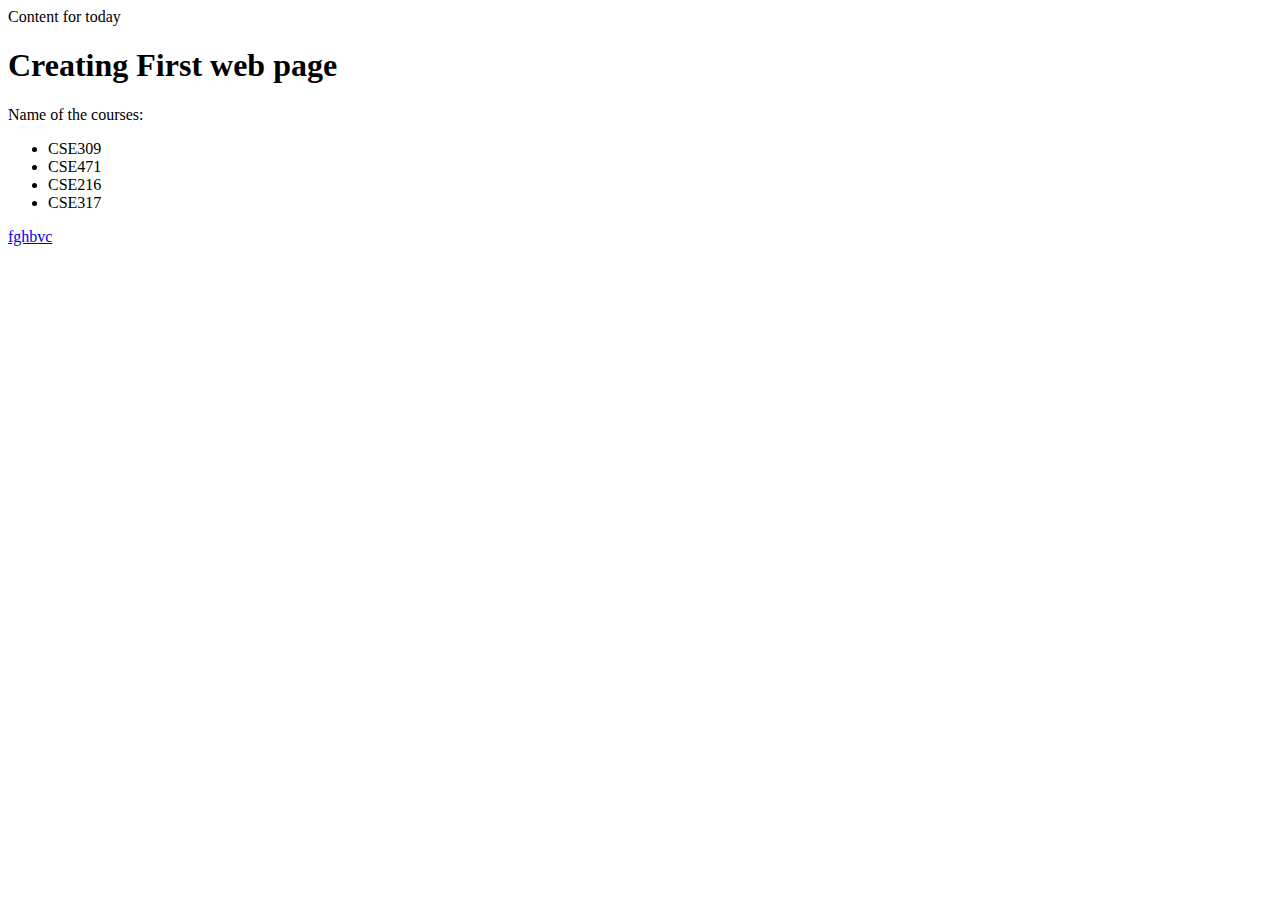
==== classwork/index.html @ 855d39fa "would mistake" ====
<!-- your HTML goes here -->
<html>
    <head>
     <title>This is my first web page</title>
    </head>
    <body>
      <div>Content for today</div>
        <h1>Creating First web page</h1>
         <p>Name of the courses:</p>
          <ul>
              <li>CSE309</li>
              <li>CSE471</li>
              <li>CSE216</li>
              <li>CSE317</li>
          </ul>
    
           <a href="https://classroom.google.com/u/0/c/MjAzMDgyNDgyNTc5/a/MjA1MDAwODY1Nzcx/details">fghbvc</a>
           
    </body>
</html>
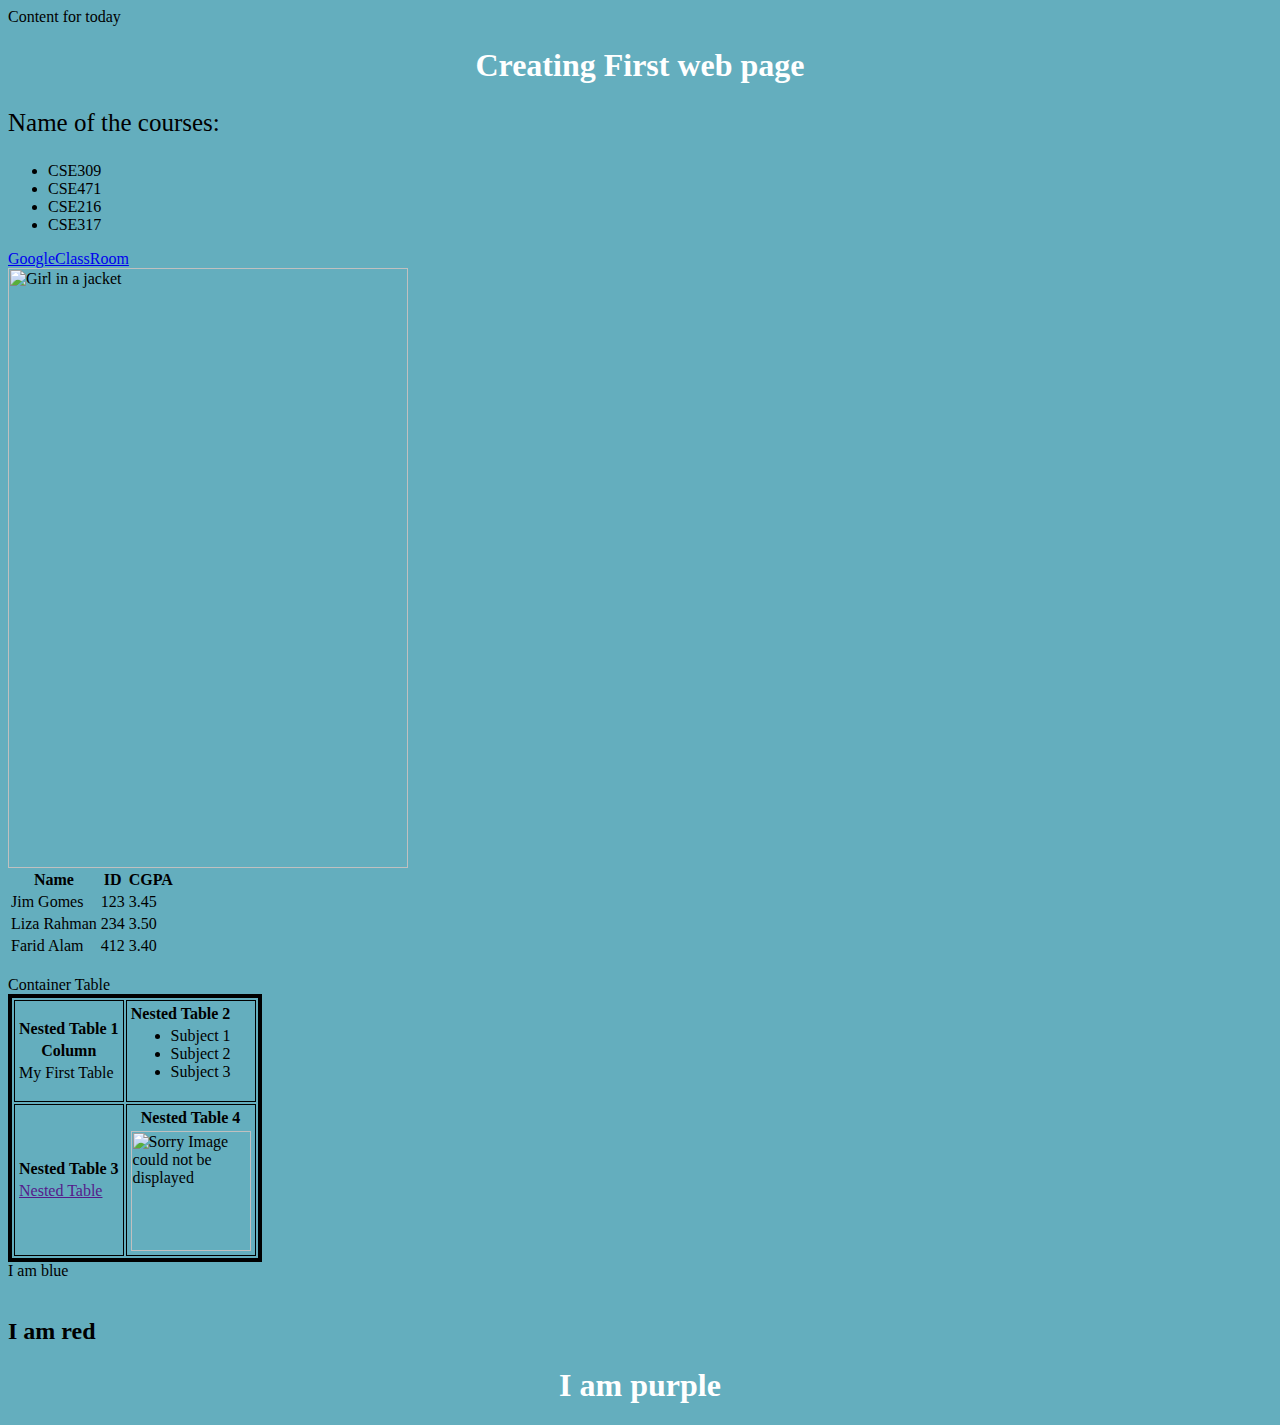
==== commit d387c2a8: "had some issues" ====
--- a/classwork/index.html
+++ b/classwork/index.html
@@ -1,7 +1,21 @@
 <!-- your HTML goes here -->
 <html>
     <head>
+      <style>
+        body {
+  background-color: rgb(100, 174, 190);
+}
+h1 {
+  color: white;
+  text-align: center;
+}
+p {
+  font-family: verdana;
+  font-size: 25px;
+}
+     </style>
      <title>This is my first web page</title>
+     <link href="style.css" rel="stylesheet" type="text/css">
     </head>
     <body>
       <div>Content for today</div>
@@ -13,8 +27,74 @@
               <li>CSE216</li>
               <li>CSE317</li>
           </ul>
-    
-           <a href="https://classroom.google.com/u/0/c/MjAzMDgyNDgyNTc5/a/MjA1MDAwODY1Nzcx/details">fghbvc</a>
-           
-    </body>
+      
+           <a href="https://classroom.google.com/u/0/c/MjAzMDgyNDgyNTc5/a/MjA1MDAwODY1Nzcx/details">
+            GoogleClassRoom</a><br>
+            <img src="img_girl.jpg" alt="Girl in a jacket" width="400" height="600">
+           <table>
+            <tr>
+              <th>Name</th>
+              <th>ID</th>
+              <th>CGPA</th>
+            </tr>
+            <tr>
+              <td>Jim Gomes</td>
+              <td>123</td>
+              <td>3.45</td>
+            </tr>
+            <tr>
+              <td>Liza Rahman</td>
+              <td>234</td>
+              <td>3.50</td>
+            </tr>
+            <tr>
+              <td>Farid Alam</td>
+              <td>412</td>
+              <td>3.40</td>
+            </tr>
+          </table><br>
+          <caption title="Container Table"> Container Table </caption>
+<table border="4px" bordercolor = "black">
+<tr>
+ <td >
+  <table>
+   <tr> <th colspan="2"> Nested Table 1 </th> </tr>
+   <tr> <th> Column </th> </tr>
+   <tr> <td> My First Table </td>
+  </table>
+ </td>
+ <td>
+  <table>
+   <tr> <th> Nested Table 2 </th> </tr>
+    <tr>
+     <td>
+      <ul>
+       <li> Subject 1 </li>
+       <li> Subject 2 </li>
+       <li>Subject 3</li>
+      </ul>
+     </td>
+    </tr>
+  </table> </td> </tr>
+<tr>
+ <td>
+  <table>
+   <tr> <th colspan="2" align="center">Nested Table 3</th> </tr>
+   <tr>
+    <td> <a href=""> Nested Table </a> </td>
+  </table> </td>
+<td>
+<table>
+<tr> <th> Nested Table 4 </th> </tr>
+<tr>
+  <td> <img src="images.png" height="120px" width="120px" alt="Sorry Image could not be displayed"> </td> 
+   </tr> </table>
+  </td>
+</tr>
+</table>
+          <div id = “chapter1”>I am blue</div><br>
+          <h2 class = “redText”>I am red</h2>
+          <h1>I am purple</h1>
+      </body>
+
 </html>--- a/classwork/style.css
+++ b/classwork/style.css
@@ -0,0 +1 @@
+/* Your external CSS styles go here */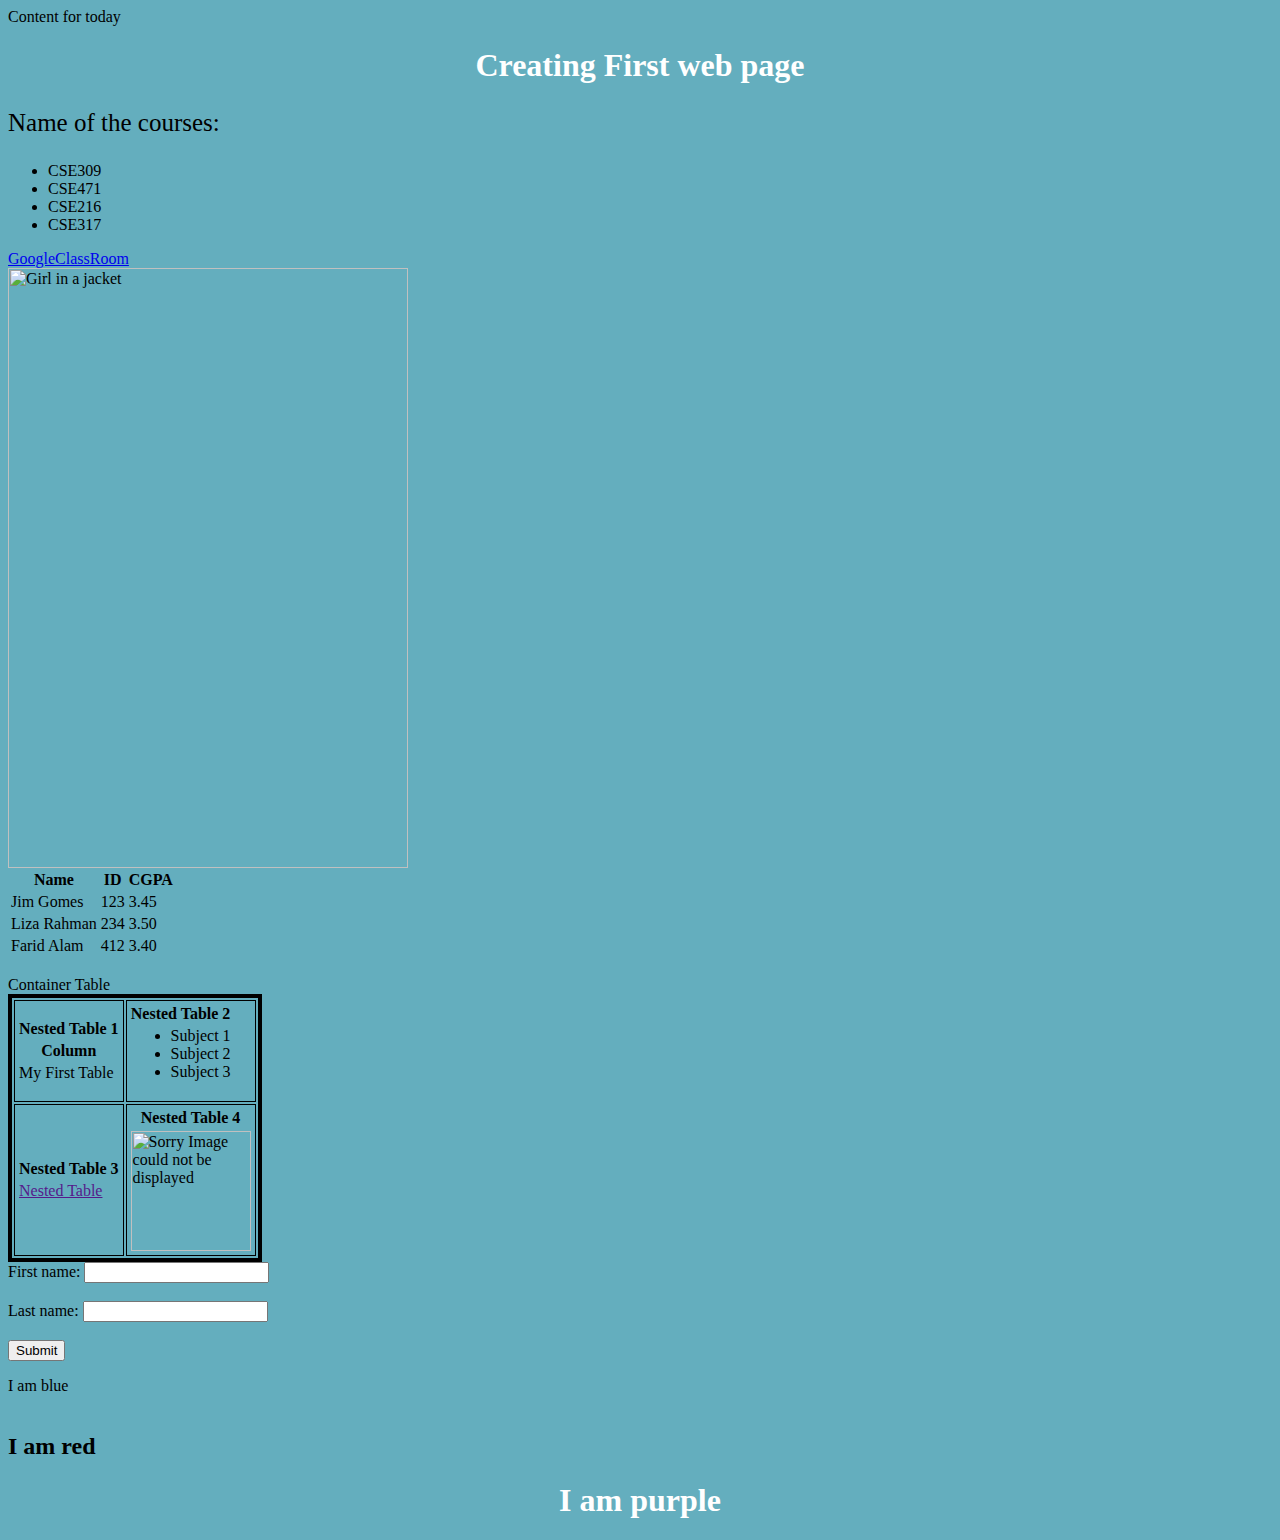
==== commit cdf18e5b: "submit reapetedly" ====
--- a/classwork/index.html
+++ b/classwork/index.html
@@ -92,6 +92,13 @@
   </td>
 </tr>
 </table>
+<form action="/action_page.php">
+  <label for="fname">First name:</label>
+  <input type="text" id="fname" name="fname"><br><br>
+  <label for="lname">Last name:</label>
+  <input type="text" id="lname" name="lname"><br><br>
+  <input type="submit" value="Submit">
+</form>
           <div id = “chapter1”>I am blue</div><br>
           <h2 class = “redText”>I am red</h2>
           <h1>I am purple</h1>
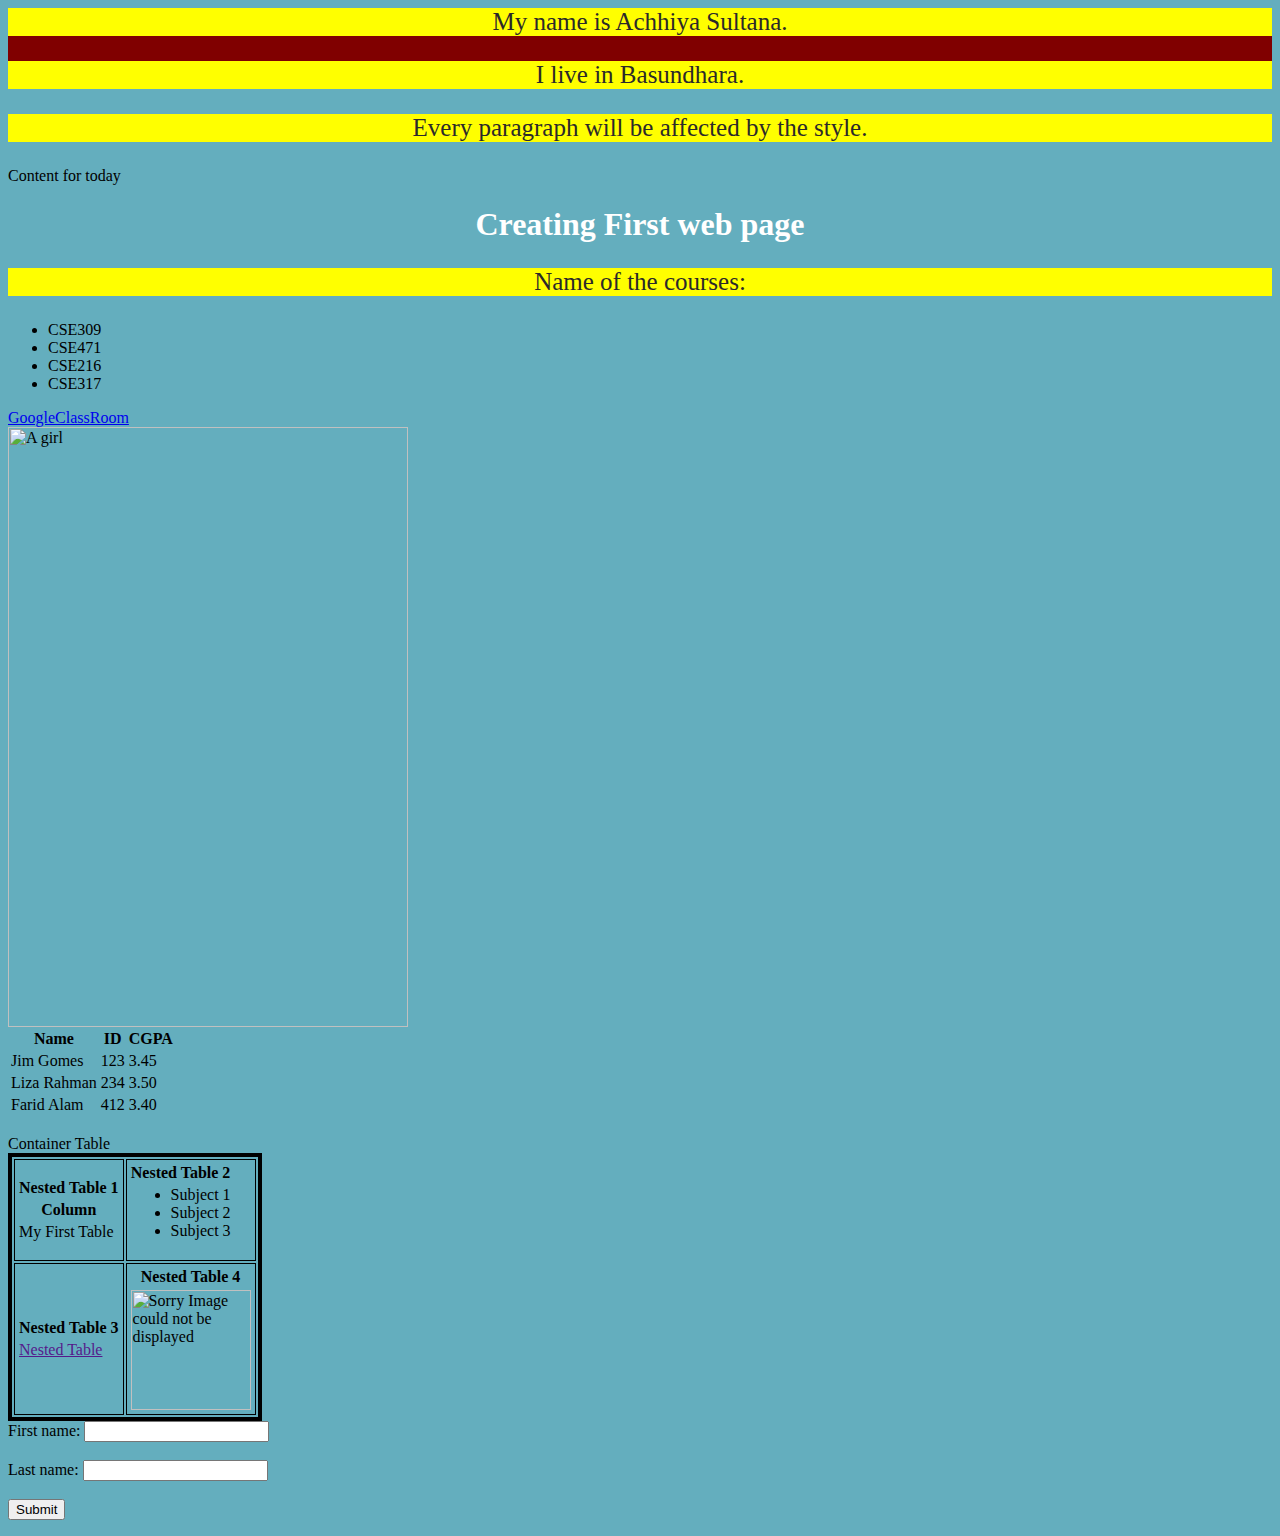
==== commit 5694a8bd: "clear now" ====
--- a/classwork/index.html
+++ b/classwork/index.html
@@ -13,11 +13,27 @@
   font-family: verdana;
   font-size: 25px;
 }
-     </style>
+p {
+  text-align: center;
+  color: rgb(43, 41, 42);
+}
+.intro {
+  background-color: maroon;
+}
+p {
+  background-color: yellow;
+}
      <title>This is my first web page</title>
      <link href="style.css" rel="stylesheet" type="text/css">
+     <link rel="stylesheet" href="responsive.css">
+     </style>
     </head>
     <body>
+      <div class="intro">
+  <p>My name is Achhiya Sultana.</p>
+  <p>I live in Basundhara.</p>
+      </div>
+      <p>Every paragraph will be affected by the style.</p>
       <div>Content for today</div>
         <h1>Creating First web page</h1>
          <p>Name of the courses:</p>
@@ -30,7 +46,7 @@
       
            <a href="https://classroom.google.com/u/0/c/MjAzMDgyNDgyNTc5/a/MjA1MDAwODY1Nzcx/details">
             GoogleClassRoom</a><br>
-            <img src="img_girl.jpg" alt="Girl in a jacket" width="400" height="600">
+            <img src="img_girl.jpg" alt="A girl" width="400" height="600">
            <table>
             <tr>
               <th>Name</th>
@@ -99,9 +115,5 @@
   <input type="text" id="lname" name="lname"><br><br>
   <input type="submit" value="Submit">
 </form>
-          <div id = “chapter1”>I am blue</div><br>
-          <h2 class = “redText”>I am red</h2>
-          <h1>I am purple</h1>
-      </body>
-
+    </body>
 </html>--- a/classwork/style.css
+++ b/classwork/style.css
@@ -1 +1,4 @@
-/* Your external CSS styles go here */+/* Your external CSS styles go here */
+<div id = “chapter1”>I am blue</div><br>
+<h2 class = “redText”>I am red</h2>
+<h1>I am purple</h1>--- a/classwork/responsive.css
+++ b/classwork/responsive.css
@@ -0,0 +1 @@
+/* Your responsive CSS styles go here */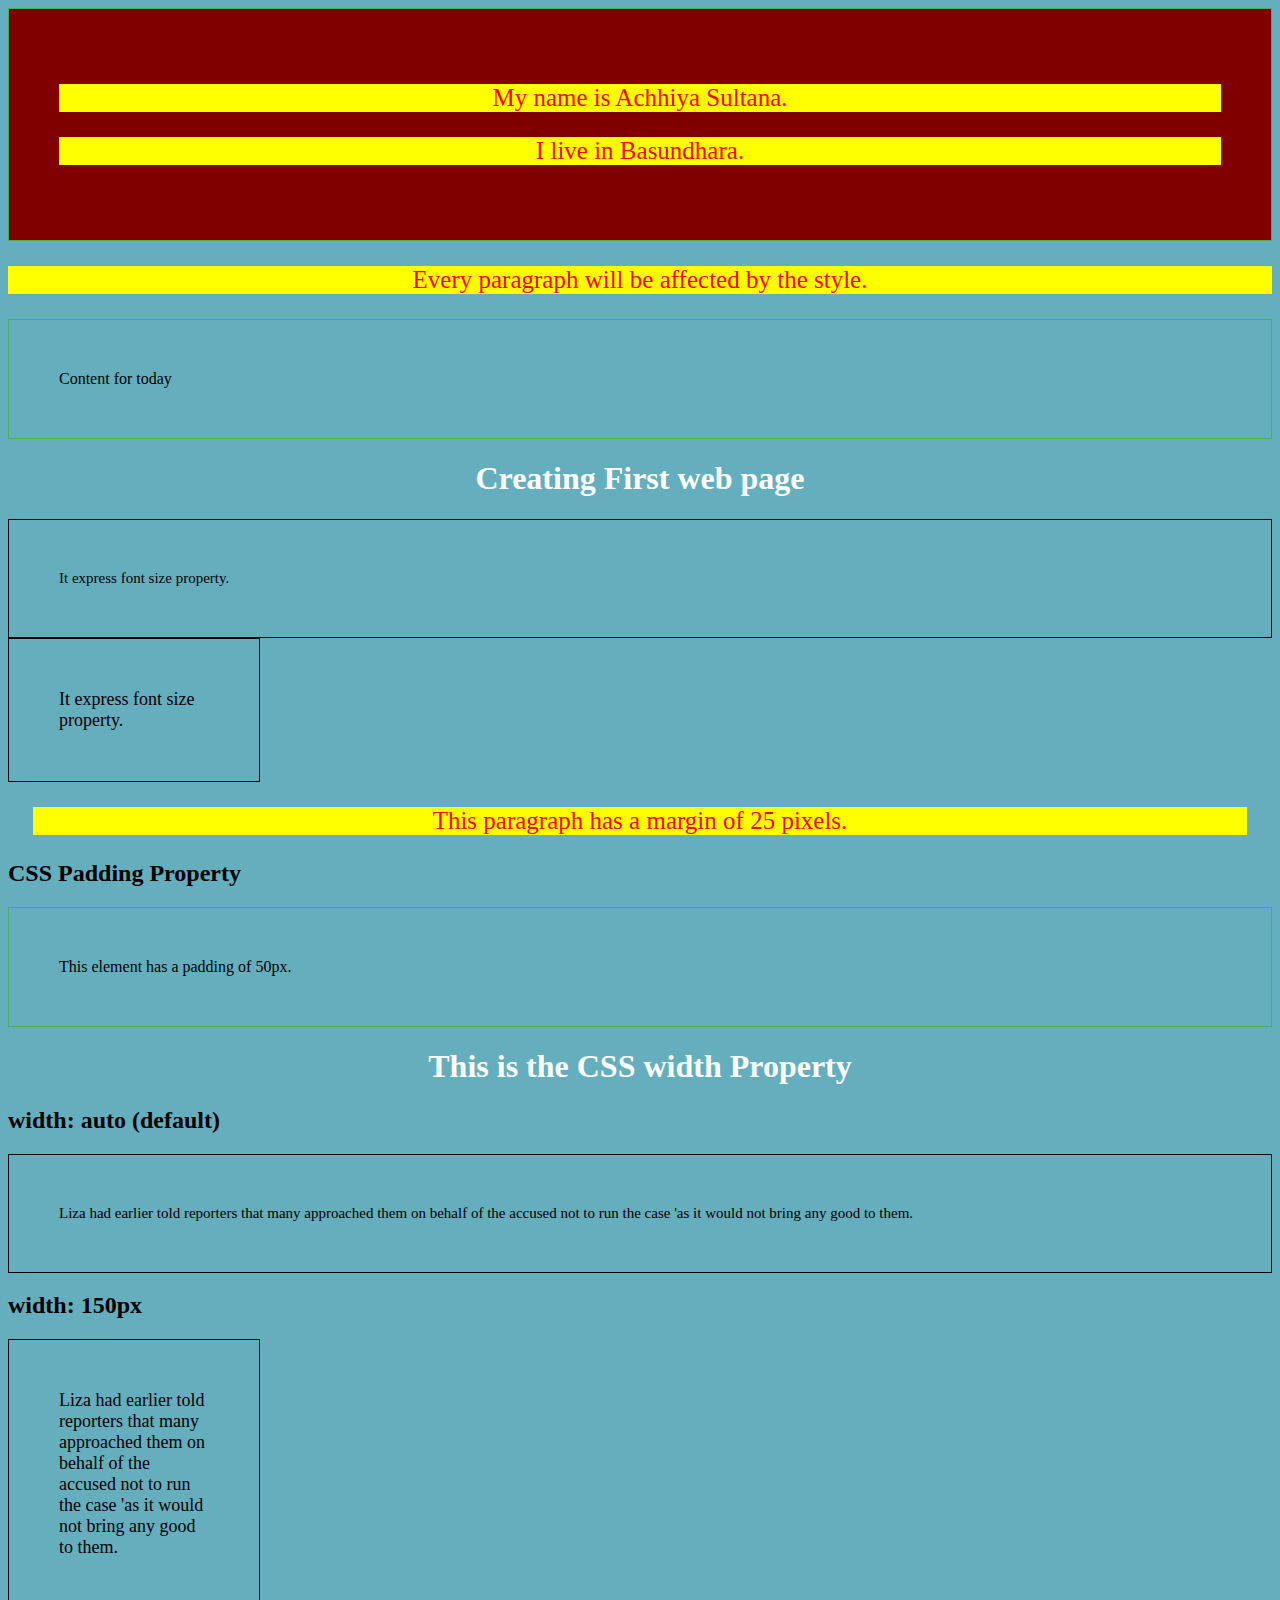
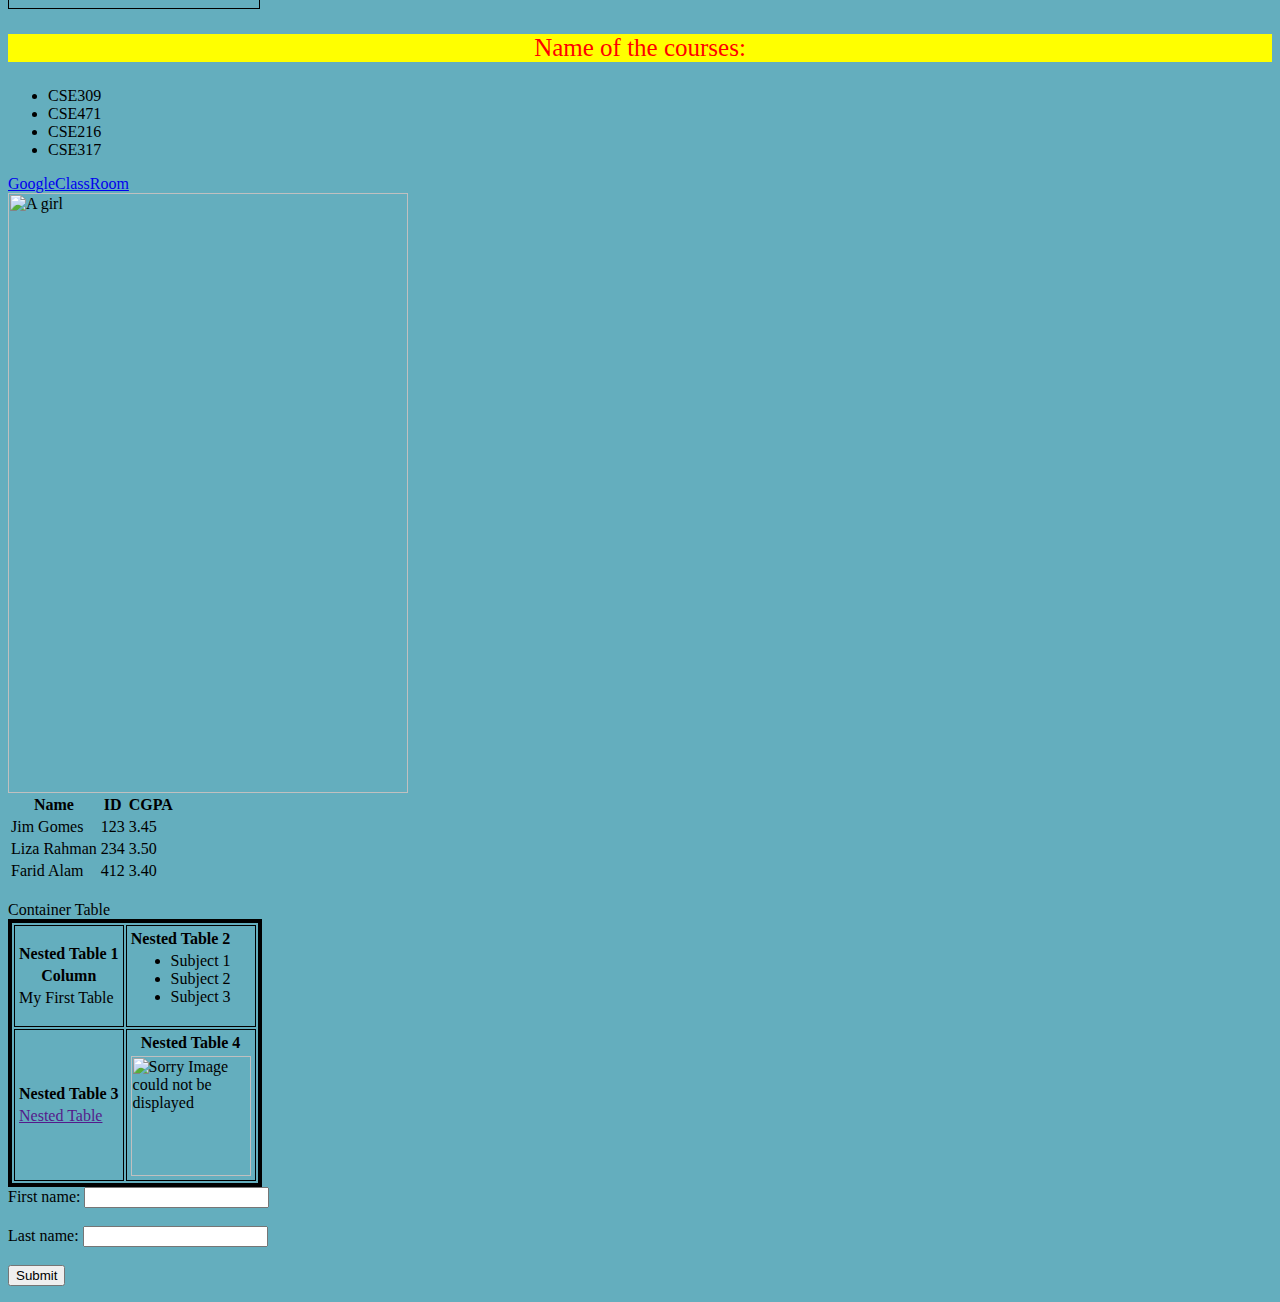
==== commit 23583c9e: "convert" ====
--- a/classwork/index.html
+++ b/classwork/index.html
@@ -15,7 +15,7 @@
 }
 p {
   text-align: center;
-  color: rgb(43, 41, 42);
+  color: rgb(107, 29, 68);
 }
 .intro {
   background-color: maroon;
@@ -23,8 +23,33 @@
 p {
   background-color: yellow;
 }
+div.a {
+  font-size: 15px;
+}
+div.b {
+  font-size: large;
+}
+p {
+  color:red;
+}
+p.ex1 {
+  margin: 25px;
+}
+div {
+  padding: 50px;
+  border: 1px solid #4CAF50;
+}
+div.a {
+  width: auto;
+  border: 1px solid black;
+}
+
+div.b {
+  width: 150px;
+  border: 1px solid black;  
+}
      <title>This is my first web page</title>
-     <link href="style.css" rel="stylesheet" type="text/css">
+     <link rel="stylesheet" href="style.css">
      <link rel="stylesheet" href="responsive.css">
      </style>
     </head>
@@ -36,13 +61,25 @@
       <p>Every paragraph will be affected by the style.</p>
       <div>Content for today</div>
         <h1>Creating First web page</h1>
-         <p>Name of the courses:</p>
-          <ul>
+         <div class="a">It express font size property.</div>
+         <div class="b">It express font size property.</div>
+          <p class="ex1">This paragraph has a margin of 25 pixels.</p>
+         <h2>CSS Padding Property</h2>
+         <div>This element has a padding of 50px.</div>
+          <h1>This is the CSS width Property</h1>
+<h2>width: auto (default)</h2>
+<div class="a">Liza had earlier told reporters that many approached 
+  them on behalf of the accused not to run the case 'as it would not bring any good to them.</div>
+  <h2>width: 150px</h2>
+<div class="b">Liza had earlier told reporters that many approached 
+  them on behalf of the accused not to run the case 'as it would not bring any good to them.</div>
+          <p>Name of the courses:</p>
+           <ul>
               <li>CSE309</li>
               <li>CSE471</li>
               <li>CSE216</li>
               <li>CSE317</li>
-          </ul>
+           </ul>
       
            <a href="https://classroom.google.com/u/0/c/MjAzMDgyNDgyNTc5/a/MjA1MDAwODY1Nzcx/details">
             GoogleClassRoom</a><br>
--- a/classwork/style.css
+++ b/classwork/style.css
@@ -1,4 +1,20 @@
 /* Your external CSS styles go here */
-<div id = “chapter1”>I am blue</div><br>
-<h2 class = “redText”>I am red</h2>
-<h1>I am purple</h1>+.section-one, .section-two {
+    text-align: center;
+    font-size: 32px;
+    padding: 10px;
+    margin: 10px;
+    height: 400px;
+    line-height: 200px;
+    display: inline-block;
+    width: 45%;
+  }
+  
+  .section-one {
+    background-color: yellow;
+  }
+  
+  .section-two {
+    background-color: red;
+  }
+  --- a/classwork/responsive.css
+++ b/classwork/responsive.css
@@ -1 +1,19 @@
-/* Your responsive CSS styles go here */+/* Your responsive CSS styles go here */
+@media (max-width: 575px) {
+    .section-one, .section-two {
+      width: 90%;
+      font-size: 32px;
+    }
+  }
+  
+  @media (max-width: 860px) and (min-width: 576px) {
+    .section-one {
+      width: 30%;
+      font-size: 24px;
+    }
+    .section-two {
+      width: 55%;
+      background-color: green;
+    }
+  }
+  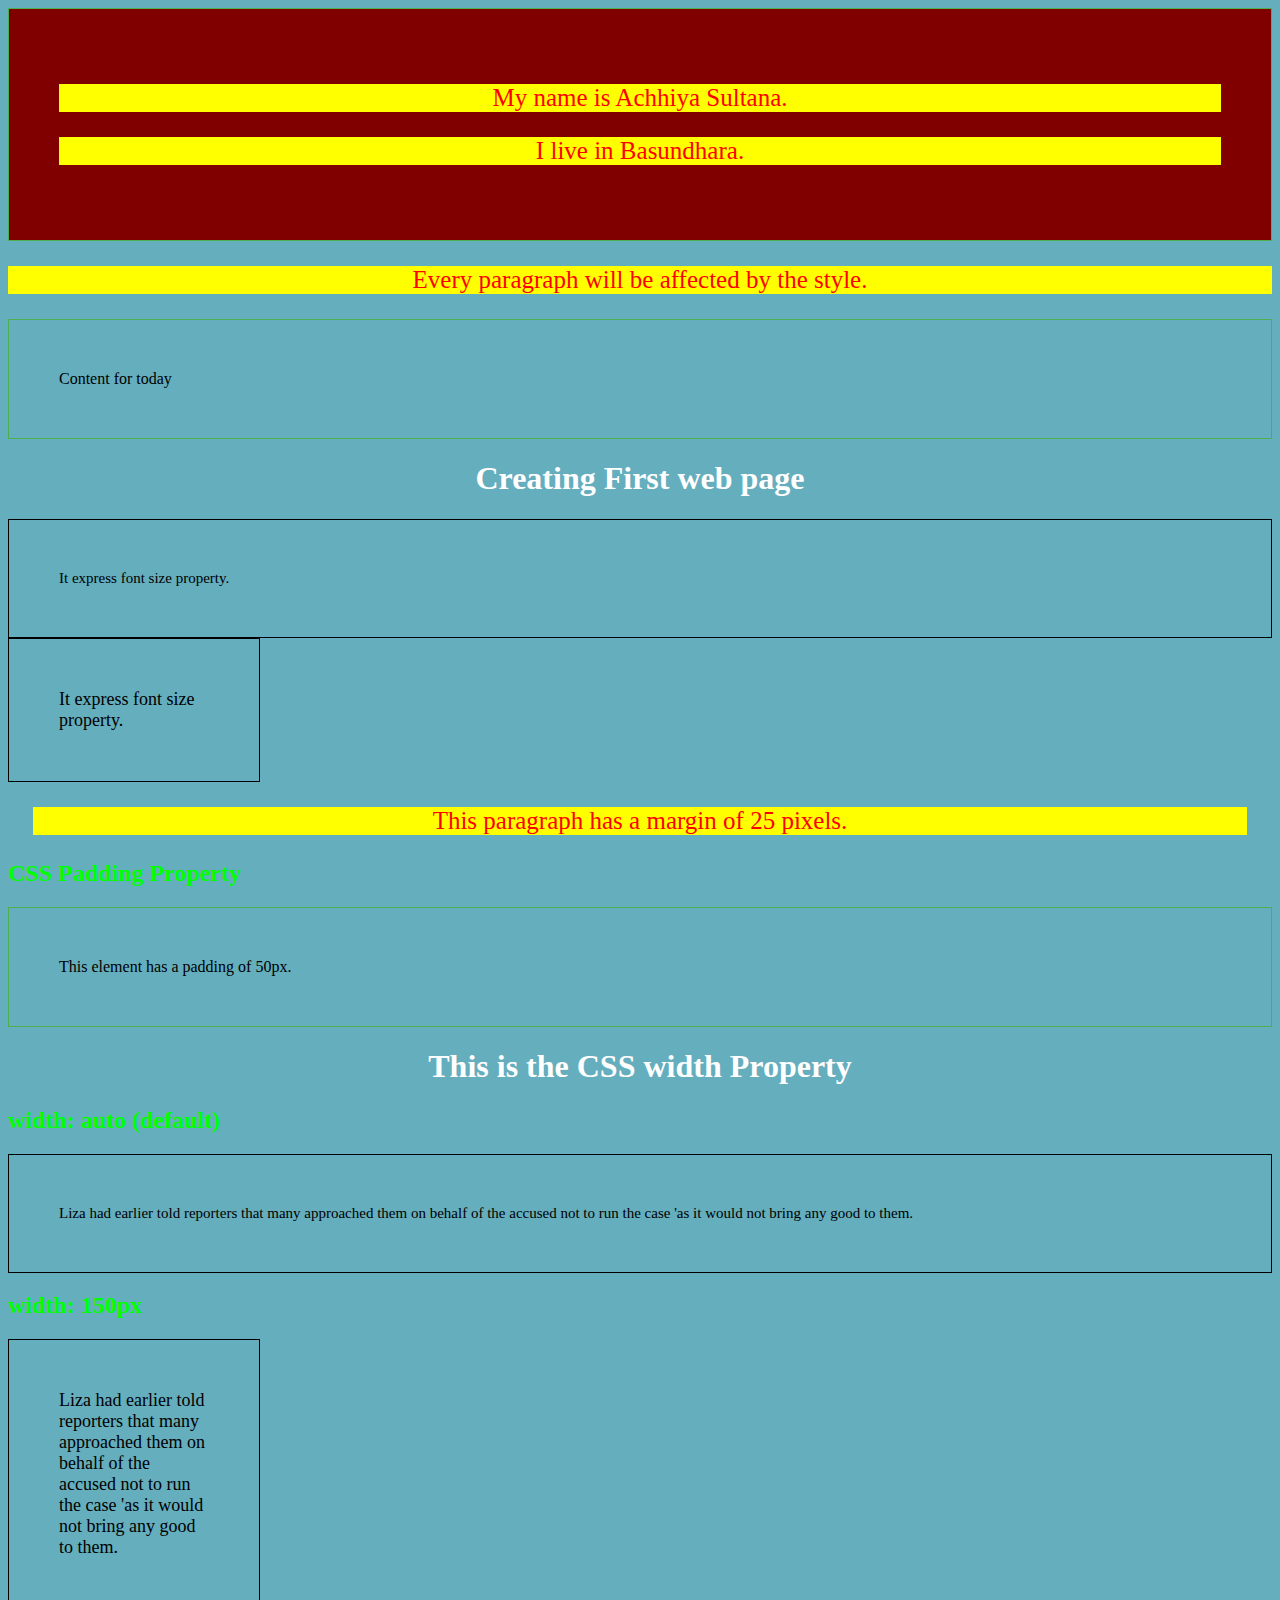
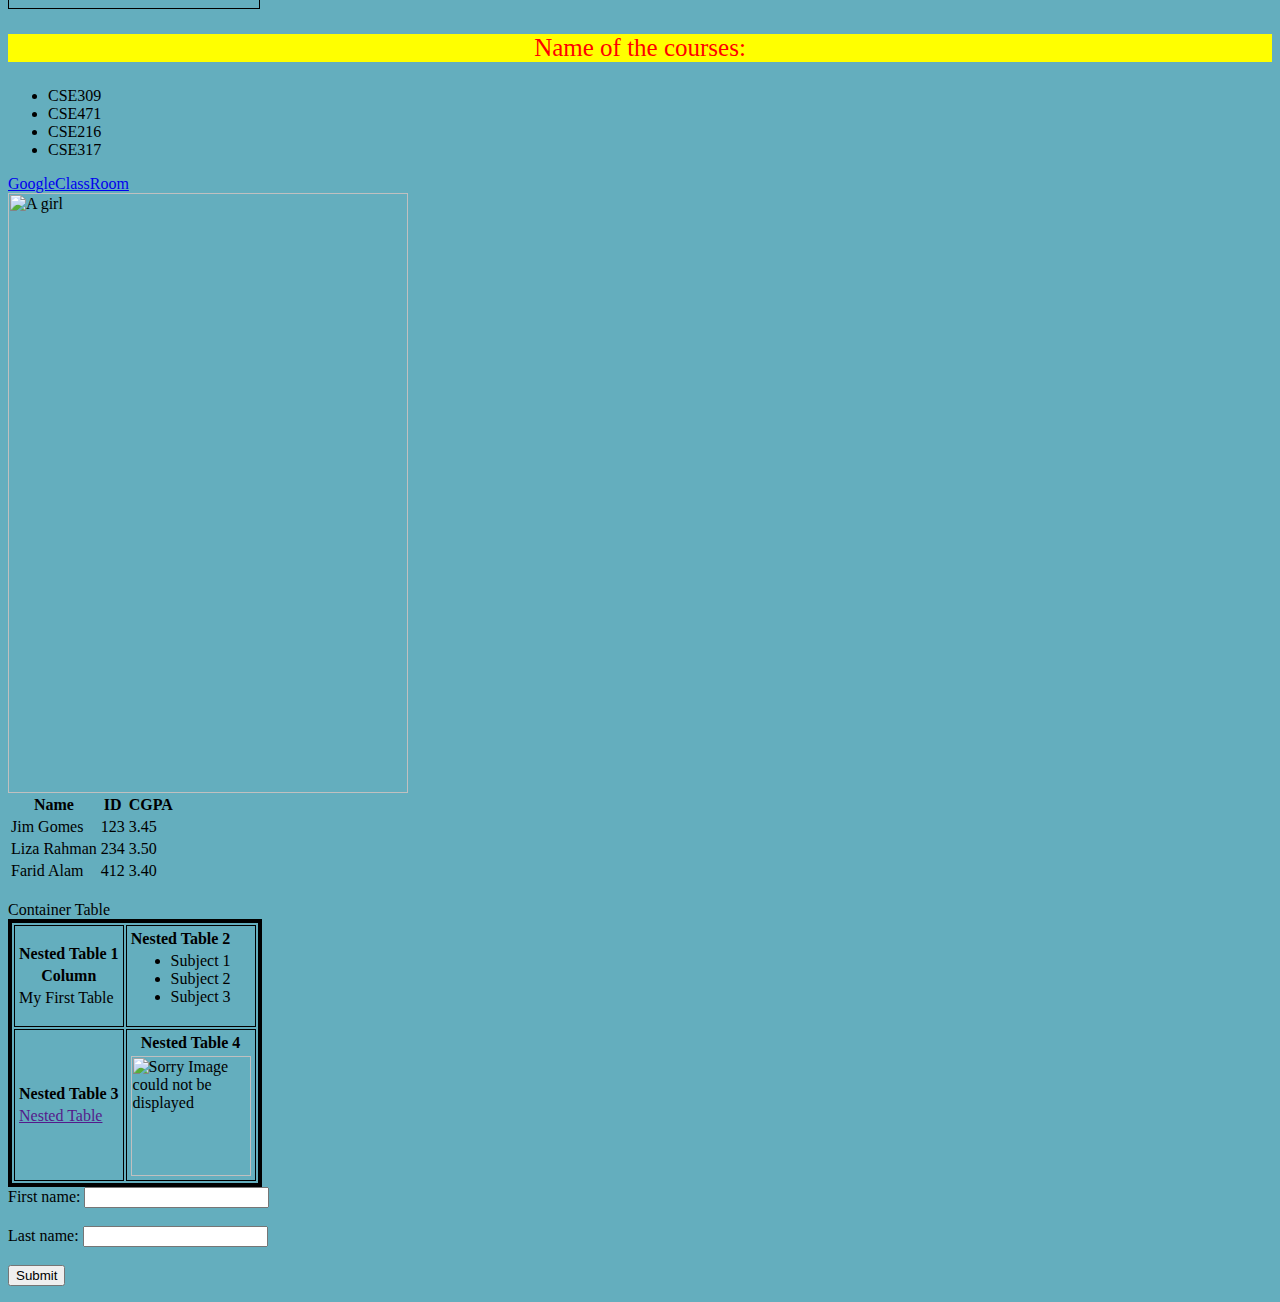
==== commit ac7646ed: "origin" ====
--- a/classwork/index.html
+++ b/classwork/index.html
@@ -48,10 +48,11 @@
   width: 150px;
   border: 1px solid black;  
 }
+     </style>
      <title>This is my first web page</title>
      <link rel="stylesheet" href="style.css">
      <link rel="stylesheet" href="responsive.css">
-     </style>
+     <meta name="viewport" content="width=device-width,initial-scale=1">
     </head>
     <body>
       <div class="intro">
--- a/classwork/style.css
+++ b/classwork/style.css
@@ -1,20 +1,29 @@
 /* Your external CSS styles go here */
 .section-one, .section-two {
     text-align: center;
-    font-size: 32px;
-    padding: 10px;
-    margin: 10px;
-    height: 400px;
-    line-height: 200px;
+    font-size: 40px;
+    padding: 20px;
+    margin: 20px;
+    height: 600px;
     display: inline-block;
-    width: 45%;
+    width: 50%;
+  }
+  #chapter1 { text-align: center }
+
+  p {
+    background-color: yellow;
+  }   
+  
+  h2 {
+    color: #00ff00;
   }
   
   .section-one {
-    background-color: yellow;
+    background-color: rgb(0, 4, 255);
   }
   
   .section-two {
-    background-color: red;
+    background-color: burlywood;
   }
-  +
+
--- a/classwork/responsive.css
+++ b/classwork/responsive.css
@@ -1,19 +1,24 @@
 /* Your responsive CSS styles go here */
-@media (max-width: 575px) {
+@media (max-width:500px) {
     .section-one, .section-two {
-      width: 90%;
-      font-size: 32px;
+      width: 100%;
+      font-size: 40px;
     }
   }
-  
-  @media (max-width: 860px) and (min-width: 576px) {
+  @media (min-width:1000px) {
+    .section-one, .section-two {
+      width: 100%;
+      font-size: 40px;
+    }
+  }  
+  @media (min-width:750px) and (max-width:999px) {
     .section-one {
-      width: 30%;
-      font-size: 24px;
+      width: 32%;
+      font-size: 22px;
     }
     .section-two {
-      width: 55%;
-      background-color: green;
+      width: 45%;
+      background-color: rgb(0, 2, 128);
     }
-  }
-  +  }  
+  
